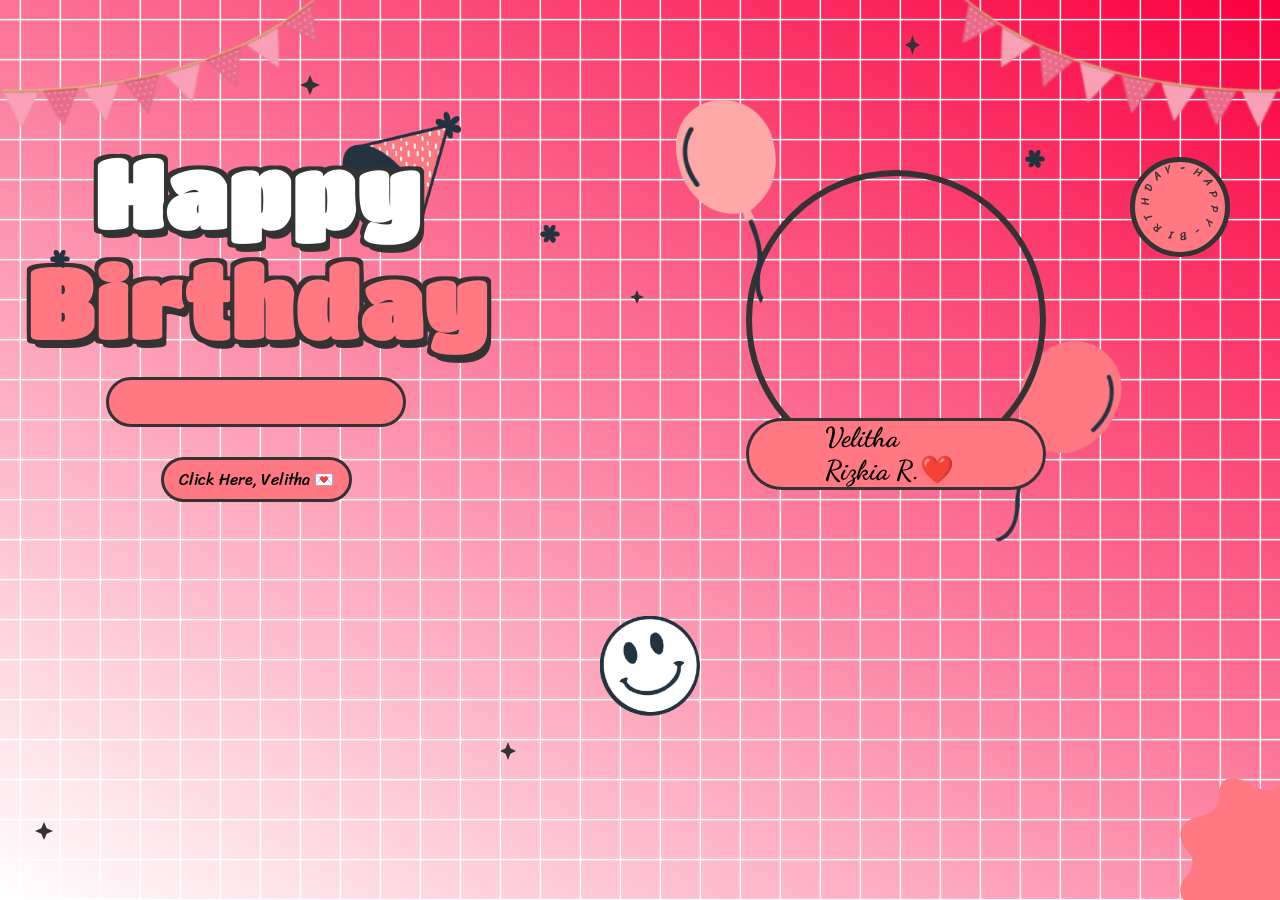
==== index.html @ 7bf9acf9 "Update index.html" ====
<!DOCTYPE html>
<html lang="en">

<head>
    <meta charset="UTF-8">
    <meta name="viewport" content="width=device-width, initial-scale=1.0">
    <meta name="title" content="Happy Birthday Website 2.0 | Aoudumber Bade">
    <meta name="github" content="https://github.com/Aoudumber-Bade">
    <title>Velitha's Birthday</title>
    <link rel="stylesheet" href="Happy Birthday CSS.css">
    <link rel="stylesheet" href="https://cdnjs.cloudflare.com/ajax/libs/font-awesome/6.5.1/css/all.min.css"
        integrity="sha512-DTOQO9RWCH3ppGqcWaEA1BIZOC6xxalwEsw9c2QQeAIftl+Vegovlnee1c9QX4TctnWMn13TZye+giMm8e2LwA=="
        crossorigin="anonymous" referrerpolicy="no-referrer" />
    <link
        href="https://fonts.googleapis.com/css2?family=Dancing+Script:wght@500;700&family=Poppins:wght@400;600&display=swap"
        rel="stylesheet">
    <script src="https://code.jquery.com/jquery-3.7.1.min.js"
        integrity="sha256-/JqT3SQfawRcv/BIHPThkBvs0OEvtFFmqPF/lYI/Cxo=" crossorigin="anonymous"></script>
</head>

<body>
    <audio id="bgMusic" loop>
      <source src="audio/jamrud.mp3" type="audio/mpeg">
    </audio>

    <script>
    window.addEventListener("click", () => {
      document.getElementById("bgMusic").play();
    }, { once: true });
    </script>
    <div id="wrapper">
        <div class="flag__birthday">
            <img src="./images/1.png" alt="" width="350" class="flag__left">
            <img src="./images/1.png" alt="" width="350" class="flag__right">
        </div>
        <div class="content">
            <div class="left">
                <div class="title">
                    <h1 class="happy">
                        <span style="--t: 4s;">H</span>
                        <span style="--t: 4.2s;">a</span>
                        <span style="--t: 4.4s;">p</span>
                        <span style="--t: 4.6s;">p</span>
                        <span style="--t: 4.8s;">y</span>
                    </h1>
                    <h1 class="birthday">
                        <span style="--t: 5s;">B</span>
                        <span style="--t: 5.2s;">i</span>
                        <span style="--t: 5.4s;">r</span>
                        <span style="--t: 5.6s;">t</span>
                        <span style="--t: 5.8s;">h</span>
                        <span style="--t: 6s;">d</span>
                        <span style="--t: 6.2s;">a</span>
                        <span style="--t: 6.4s;">y</span>
                    </h1>
                    <div class="hat">
                        <img src="./images/hat.png" alt="" width="130">
                    </div>
                </div>
                <div class="date__of__birth">
                    <span></span>
                </div>
                <div class="btn">
                    <button id="btn__letter">
                        <div class="mail">
                            Click Here, Velitha 💌
                        </div>
                    </button>

                </div>
            </div>
            <div class="right">
                <div class="box__account">
                    <div class="image">
                        <video autoplay muted loop playsinline>
                            <source src="./videos/birthday-video.mp4" type="video/mp4">
                         </video>
                    </div>
                    <div class="name">
                        <i class="fa-solid fa-heart"></i>
                        <span>Velitha Rizkia R.❤️</span>
                        <i class="fa-solid fa-heart"></i>
                    </div>
                    <div class="balloon_one">
                        <img width="100px" src="./images/balloon1.png" alt="">
                    </div>
                    <div class="balloon_two">
                        <img width="100px" src="./images/balloon2.png" alt="">
                    </div>
                </div>
                <div class="cricle">
                    <div class="text__cricle">
                        <span style="--i: 1;">h</span>
                        <span style="--i: 2;">a</span>
                        <span style="--i: 3;">p</span>
                        <span style="--i: 4;">p</span>
                        <span style="--i: 5;">y</span>
                        <span style="--i: 6;">-</span>
                        <span style="--i: 7;">b</span>
                        <span style="--i: 8;">i</span>
                        <span style="--i: 9;">r</span>
                        <span style="--i: 10;">t</span>
                        <span style="--i: 11;">h</span>
                        <span style="--i: 12;">d</span>
                        <span style="--i: 13;">a</span>
                        <span style="--i: 14;">y</span>
                        <span style="--i: 15;">-</span>
                    </div>
                    <i class="fa-solid fa-heart"></i>
                </div>
            </div>
        </div>
        <div class="decorate_star star1" style="--t: 15s;"></div>
        <div class="decorate_star star2" style="--t: 15.2s;"></div>
        <div class="decorate_star star3" style="--t: 15.4s;"></div>
        <div class="decorate_star star4" style="--t: 15.6s;"></div>
        <div class="decorate_star star5" style="--t: 15.8s;"></div>
        <div class="decorate_flower--one" style="--t: 15s;">
            <img width="20" src="./images/decorate_flower.png" alt="">
        </div>
        <div class="decorate_flower--two" style="--t: 15.3s;">
            <img width="20" src="./images/decorate_flower.png" alt="">
        </div>
        <div class="decorate_flower--three" style="--t: 15.6s;">
            <img width="20" src="./images/decorate_flower.png" alt="">
        </div>
        <div class="decorate_bottom">
            <img src="./images/decorate.png" alt="" width="100">
        </div>
        <div class="smiley__icon">
            <img src="./images/smiley_icon.png" alt="" width="100">
        </div>


        <div class="boxMail">
            <i class="fa-solid fa-xmark"></i>
            <div class="boxMail-container">
                <div class="card1">
                    <div class="userImg">
                        <div class="userImg">
                            <video autoplay muted loop playsinline>
                                <source src="./videos/birthday-video.mp4" type="video/mp4">
                            </video>
                        </div>
                    </div>
                    <h4 class="username">To: Velitha💖<span class="underline"></span></h4>

                    <h3>Happy Birthday</h3>
                    <div class="imageCute">
                        <img src="cute1.png" alt="">
                    </div>
                </div>
                <div class="card2">
                    <div class="card2-content">
                        <h3>To Velitha My Love <3</h3>
                        <h2>Happy 19th Birthday, Velitha Rizkia Ramadhani!🎉🎂 Aku senang sekali berkenalan dan menjadi sangat dekat dengan kamu,
                            karena di mataku dan orang lain, kamu lebih dari cukup untuk menjadi contoh manusia yang sabar, kuat, berpengetahuan, 
                            dan tidak pernahmenyerah dalam menerobos rintangan-rintangan hidup.💪 Aku harap untuk tahun ini dan ke depannya, 
                            kamu terus berkembang menjadi orang yang selalu positif dan bersemangat dalam menjalani keseharian. Aku harap juga kamu
                            selalu ingat bahwa kamu tidak sendirian dalam melawan dunia, masih ada aku dan orang-orang terdekatmu yang bisa
                            kamu percaya, untuk kamu sedikit membagi bebanmu, untuk bisa menghibur dirimu.🥰 Tidak kalah penting, semoga selalu 
                            menjadi cantik, imut, menggemaskan, lucu, dan memberikan pengaruh positif kepada sekitaranmu yaaa!💞 Aku sayang kamu selalu, and 
                            Happy Birthday, Velitha~~ 💓💓
                        </h2>

                        <div class="imageCute2">
                            <img src="cute2.png" alt="">
                        </div>
                    </div>
                </div>
            </div>
        </div>
    </div>

</body>
<script>
    let datetxt = "28 September";
    let datatxtletter = "Velitha, my love. You are a very special girl. I'm always grateful for you coming into my life. Today, I wish you all the best, lots of health, and lots of joy. I always hope we will celebrate many more birthdays like this together. Happy birthday to you.💕";
    let titleLetter = "To: Velitha💖";
    let charArrDate = datetxt.split('');
    let charArrDateLetter = datatxtletter.split('');
    let charArrTitle = titleLetter.split('');
    let currentIndex = 0;
    let currentIndexLetter = 0;
    let currentIndexTitle = 0;
    let date__of__birth = document.querySelector(".date__of__birth span");
    let text__letter = document.querySelector(".text__letter p");
    setTimeout(function () {
        timeDatetxt = setInterval(function () {
            if (currentIndex < charArrDate.length) {
                date__of__birth.textContent += charArrDate[currentIndex];
                currentIndex++;
            }
            else {
                let i = document.createElement("i");
                i.className = "fa-solid fa-star"
                document.querySelector(".date__of__birth").prepend(i)
                document.querySelector(".date__of__birth").appendChild(i.cloneNode(true))
                clearInterval(timeDatetxt)
            }
        }, 100)
    }, 12000)

    var intervalContent;
    var intervalTitle;
    $("#btn__letter").on("click", function () {
        $(".box__letter").slideDown()
        setTimeout(function () {
            $(".letter__border").slideDown();
        }, 1000)
        setTimeout(function () {
            intervalTitle = setInterval(function () {
                if (currentIndexTitle < charArrTitle.length) {
                    document.querySelector(".title__letter").textContent += charArrTitle[currentIndexTitle];
                    let i = document.createElement("i");
                    i.className = "fa-solid fa-heart"
                    document.querySelector(".title__letter").appendChild(i)
                    currentIndexTitle++;
                }
                else {
                    clearInterval(intervalTitle)
                }
            }, 100)
        }, 2000)
        setTimeout(function () {
            document.querySelector("#heart__letter").classList.add("animationOp");
            document.querySelector(".love__img").classList.add("animationOp");
            document.querySelector("#mewmew").classList.add("animationOp");
        }, 2800)
        setTimeout(function () {
            document.querySelectorAll(".heart").forEach((item) => {
                item.classList.add("animation")
            })
        }, 3500)
        setTimeout(function () {
            intervalContent = setInterval(function () {
                if (currentIndexLetter < charArrDateLetter.length) {
                    text__letter.textContent += charArrDateLetter[currentIndexLetter];
                    currentIndexLetter++;
                }
                else {
                    clearInterval(intervalContent)
                }
            }, 50)
        }, 6000)
    })
    $(".close").on("click", function () {
        clearInterval(intervalContent)
        document.querySelector(".title__letter").textContent = "";
        text__letter.textContent = "";
        currentIndexLetter = 0
        currentIndexTitle = 0
        document.querySelector("#heart__letter").classList.remove("animationOp");
        document.querySelector(".love__img").classList.remove("animationOp");
        document.querySelector("#mewmew").classList.remove("animationOp");
        document.querySelectorAll(".heart").forEach((item) => {
            item.classList.remove("animation")
        })
        $(".box__letter").slideUp();
        $(".letter__border").slideUp();
    })



    let mailBox = document.querySelector('.mail')
    let boxmail = document.querySelector('.boxMail')
    var close = document.querySelector('.fa-xmark')
    mailBox.onclick = function () {
        mailBox.classList.toggle('active')
        boxmail.classList.add('active')
    }

    close.addEventListener('click', function () {
        boxmail.classList.remove('active')
    })
</script>

</html>
---- Happy Birthday CSS.css ----
@import url('https://fonts.googleapis.com/css2?family=Coiny&family=Titan+One&display=swap');
@import url('https://fonts.googleapis.com/css2?family=Nerko+One&family=Sriracha&display=swap');
@import url('https://fonts.googleapis.com/css2?family=Dancing+Script:wght@700&display=swap');
*{
    padding: 0;
    margin: 0;
    box-sizing: border-box;
}
:root{
    --color-pink: #fa003f;
    --color-white: #fff;
    --color-black: #333;
    --color-text-pink: #FF7882;
    --color-heart: #FF7882;
    --color-bg-letter: #fff8e4;
    --color-border: #DACCBF;
}
html{
    height: 100%;
}
body {
    position: relative;
    font-size: 16px;
    margin: 0;
    padding: 0;
    height: 100%;
    background-image:linear-gradient(30deg, var(--color-white), var(--color-pink));
}
#wrapper{
    position: relative;
    background-color: transparent;
    background-image: linear-gradient(0deg, transparent 24%, rgba(255, 255, 255, 1) 25%, rgba(255, 255, 255, 1) 26%, transparent 27%, transparent 74%, rgba(255, 255, 255, 1) 75%, rgba(255, 255, 255, 1) 76%, transparent 77%, transparent), linear-gradient(90deg, transparent 24%, rgba(255, 255, 255, 1) 25%, rgba(255, 255, 255,1) 26%, transparent 27%, transparent 74%, rgba(255, 255, 255, 1) 75%, rgba(255, 255, 255, 1) 76%, transparent 77%, transparent);
    height:100%;
    background-size:80px 80px;
    overflow: hidden;
    z-index: 1;
}
.flag__birthday{
    display: flex;
    justify-content: space-between;
    transform: translateY(-200px);
    animation: translateYFlag 1.5s 2s forwards;
}
@keyframes translateYFlag{
    to{
        transform: translateY(-10px);
    }
}
.flag__birthday .flag__left{
    transform: rotate(-10deg) translate(-20px,30px);
}
.flag__birthday .flag__right{
    transform: rotate(10deg) translate(20px,30px) scaleX(-1);
}
.content{
    width: 100%;
    position: relative;
    display: flex;
    padding-top: 3rem;
}
.content .left, .content .right{
    position: relative;
    display: flex;
    flex-direction: column;
    justify-content: center;
    align-items: center;
}
.content .left{
    width: 40%;
}
.content .right{
    width: 60%;
}
.left .btn{
    transform: scale(0);
    animation: scaleCricle 2s 16s forwards ease-in-out;
}
#btn__letter{
    position: relative;
    margin-top: 30px;
    background-color: var(--color-text-pink);
    outline: none;
    padding: 5px 15px;
    font-size: 1rem;
    border-radius: 50px;
    border: 3px solid var(--color-black);
    font-family: "Sriracha", cursive;
    display: flex;
    align-items: center;
    justify-content: center;
    cursor: pointer;
    z-index: 2;
    transform: scale(1);
    transition: all .5s ease-in-out;
}
#btn__letter:active{
    transform: scale(0.7);
}
#btn__letter i{
    margin-left: 5px;
}
#btn__letter:hover{
    border-color: var(--color-heart);
    background-color: var(--color-heart);
    color: #fff;
    box-shadow: rgba(0, 0, 0, 0.24) 0px 3px 8px;
}

#btn__letter:hover i{
    animation: rotateHeart 1s infinite linear;
}
@keyframes rotateHeart{
    0%,50%, 100%{
        transform: rotate(0deg);
    }
    25%{
        transform: rotate(12deg);
    }
    75%{
        transform: rotate(-12deg);
    }
}
.title{
    position: relative;
    width: 100%;
    display: flex;
    justify-content: center;
    font-family: "Titan One", sans-serif;
    font-size: 3rem;
    flex-direction: column;
    perspective: 1000px;
}
.title .happy, .title .birthday{
    position: relative;
    text-shadow: 4px 4px var(--color-black), 
                -4px 4px var(--color-black), 
                4px -4px var(--color-black), 
                -4px -4px var(--color-black), 
                4px 8px 0 var(--color-black);
    font-weight: bold;
    display: flex;
    justify-content: center;
}
.title .happy{
    color: var(--color-white);
}
.title .happy span, .title .birthday span{
    transform: translateY(50px);
    opacity: 0;
    visibility: hidden;
    animation: txtTranslateY .5s var(--t) forwards;
}
@keyframes txtTranslateY{
    100%{
        transform: translateY(0);
        opacity: 1;
        visibility: visible;
    }
}
.title .birthday{
    color: var(--color-text-pink);
}

.title .hat{
    position: absolute;
    right: 45px;
    top: -350px;
    transform: rotate(-40deg);
    z-index: -1;
    animation: topHat 4s 7s forwards ease;
}
@keyframes topHat{
    20%, 30%{
        top: -30px;
        transform-origin: left;
        transform: rotate(-40deg);
    }
    35%, 100%{
        top: -30px;
        transform: rotate(0deg);
    }
}
.date__of__birth, .name{
    display: flex;
    justify-content:space-around;
    align-items: center;
    background-color: var(--color-text-pink);
    border-radius: 50px;
    margin-top: 20px;
    font-family: "Sriracha", cursive;
    
}
.date__of__birth{
    border: 3px solid var(--color-black);
    position: relative;
    transform: translateY(-100px);
    z-index: -1;
    opacity: 0;
    visibility: hidden;
    width: 0px;
    animation: dateOfBirth 5s 9s forwards;
}
@keyframes dateOfBirth{
    20%,40%{
        width: 0px;
        height: 0;
        transform: translateY(0px);
        opacity: 1;
        visibility: visible;
    }
    45%{
        transform: translateY(0px);
        opacity: 1;
        visibility: visible;
        width: 300px;
        height: 0px;
    }
    50%,100%{
        transform: translateY(0px);
        opacity: 1;
        visibility: visible;
        width: 300px;
        height: 50px;
    }
}
.name{
    position: absolute;
    padding: 0px 20px;
    bottom: -20px;
    border: 3px solid var(--color-black);
    font-family: 'Dancing Script', cursive;
}
.date__of__birth span, .name span{
    font-weight: bold;
    margin: 0px 40px;
}
.date__of__birth span{
    font-size: 1.2rem;
}
.name span{
    font-size: 1.7rem;
}
.right .box__account{
    position: relative;
    transform: translateY(700px);
    animation: topBoxImage 8s 7s forwards ease-in;
}
@keyframes topBoxImage{
    to{
        transform: translateY(0);
    }
}
.content .right .image {
    position: relative;
    width: 300px;
    height: 300px;
    border-radius: 50%;
    overflow: hidden;
    display: flex;
    align-items: center;
    border: 6px solid var(--color-black);
}
.content .right .image video {
    width: 60%;
    object-fit: cover;

}
.cricle{
    position: absolute;
    top: 20px;
    right: 50px;
    display: flex;
    justify-content: center;
    align-items: center;
    transform: scale(0);
    animation: scaleCricle 3s 15s forwards ease-in-out;
}
@keyframes scaleCricle {
    0%{
        transform: scale(0);
    }
    10%{
        transform: scale(1.3);
    }
    20%{
        transform: scale(0.7);
    }
    30%,100%{
        transform: scale(1);
    }

}
.text__cricle{
    width: 100px;
    height: 100px;
    background-color: var(--color-text-pink);
    border-radius: 50%;
    border: 5px solid var(--color-black);
    display: flex;
    justify-content: center;
    align-items: center;
    animation: rotateCricle 5s linear infinite;
}
@keyframes rotateCricle{
    to{
        transform: rotate(360deg);
    }
}
.text__cricle span{
    top: 0%;
    left: 50%;
    position: absolute;
    color: var(--color-black);
    transform: rotate(calc(var(--i) * 24deg));
    transform-origin: 0 45px;
    font-family: "Sriracha", cursive;
    text-transform: uppercase;
    font-size: 0.7rem;
}
.fa-heart{
    color: var(--color-heart);
    filter: drop-shadow(0 0 3px var(--color-heart));
    animation: scaleHeart 1s infinite linear;
}
.cricle .fa-heart{
    position: absolute;
    transform: scale(0.85);
}
@keyframes scaleHeart{
    50%{
        transform: scale(1.2);
    }
}
.right .balloon_one{
    position: absolute;
    top: -70px;
    left: -70px;
    animation: balloon1 2s infinite linear;
}
@keyframes balloon1{
    0%, 50%,100%{
        transform-origin: bottom right;
        transform: rotate(0deg);
    }
    25%{
        transform-origin: bottom right;
        transform: rotate(3deg);
    }
    75%{
        transform-origin: bottom right;
        transform: rotate(-3deg);
    }
}
.right .balloon_two{
    position: absolute;
    top: 170px;
    right: -65px;
    z-index: -1;
    transform: rotate(10deg);
    animation: balloon2 2s infinite linear;
}
@keyframes balloon2 {
    0%,50%,100%{
        transform-origin: bottom left;
        transform: rotate(10deg);
    }
    25%{
        transform-origin: bottom left;
        transform: rotate(7deg);
    }
    75%{
        transform-origin: bottom left;
        transform: rotate(13deg);
    }
}

.decorate_star{
    position: absolute;
    transform: scale(0);
    background-color: var(--color-black);
    clip-path: polygon(0 50%, 35% 35%, 50% 0, 65% 35%, 100% 50%, 65% 65%, 50% 100%, 35% 65%);
    animation: scaleCricle 3s var(--t) forwards, 
            scaleStar 2s 16s infinite ease-in-out;
}
.decorate_star.star1{
    width: 20px;
    height: 20px;
    top: 75px;
    left: 300px;
}
.decorate_star.star2{
    width: 15px;
    height: 20px;
    top: 35px;
    right: 360px;
}
.decorate_star.star3{
    width: 14px;
    height: 14px;
    top: 290px;
    left: 630px;
}
.decorate_star.star4{
    width: 18px;
    height: 18px;
    bottom: 60px;
    left: 35px;
}
.decorate_star.star5{
    width: 16px;
    height: 18px;
    bottom: 140px;
    left: 500px;
}
@keyframes scaleStar {
    25%{
        transform: scale(0.8);
    }
    50%{
        transform: scale(1.1);
    }
}
.decorate_bottom{
    position: absolute;
    right: 0;
    bottom: -10px;
}
.decorate_flower--one{
    position: absolute;
    top: 250px;
    left: 50px;
    transform: scale(0);
    animation: scaleCricle 3s var(--t) forwards ease-in-out;
}
.decorate_flower--two{
    position: absolute;
    top: 225px;
    left: 540px;
    transform: scale(0);
    animation: scaleCricle 3s var(--t) forwards ease-in-out;
}
.decorate_flower--three{
    position: absolute;
    top: 150px;
    right: 235px;
    transform: scale(0);
    animation: scaleCricle 3s var(--t) forwards ease-in-out;
}
.smiley__icon{
    position: absolute;
    bottom: 180px;
    left: 600px;
    transform: scale(0);
    animation: scaleCricle 3s 15s forwards ease-in-out;
}


.box__letter{
    position: fixed;
    top: 0;
    left: 0;
    background-color: rgba(0,0,0,.5);
    width: 100%;
    height: 100%;
    z-index: 10;
    display: none;
}
.box__letter .letter__border{
    position: absolute;
    width: 55vw;
    height: 450px;
    background-color: var(--color-white);
    border-radius: 27px;
    padding: 17px;
    box-shadow: rgba(0, 0, 0, 0.24) 0px 3px 8px;
    top: 50%;
    left: 50%;
    transform: translate(-50%,-50%);
    display: none;
}
.letter__border .close{
    position: absolute;
    right: -10px;
    top: -10px;
    width: 30px;
    height: 30px;
    background-color: var(--color-white);
    border-radius: 50%;
    display: flex;
    justify-content: center;
    align-items: center;
    box-shadow: rgba(99, 99, 99, 0.2) 0px 2px 8px 0px;
    cursor: pointer;
}
.letter__border .letter{
    width: 100%;
    height: 100%;
    background-color: var(--color-bg-letter);
    border-radius: 10px;
    padding-top: 15px;
}
.letter__border .letter .title__letter{
    text-align: center;
    font-family: 'Dancing Script', cursive;
    font-weight: bold;
    font-size: 2.4rem;
}
.title__letter .fa-solid{
    margin-left: 5px;
    font-size: 1.3rem;
}
.letter__border .letter .content__letter{
    position: relative;
    width: 100%;
    height: 100%;
    display: flex;
    padding-top: 1.5rem;
    padding-bottom: 70px;
}
.letter__border .letter .content__letter .left{
    position: relative;
    width: 50%;
    height: 100%;
    padding: 1.7rem;
    border-right: 3px solid var(--color-border);
}
.content__letter .left #heart__letter{
    opacity: 0;
    width: 100%;
}
#heart__letter.animationOp{
    animation: opacityHeart 1s 1s forwards;
}
@keyframes opacityHeart{
    to{
        opacity: 1;
    }
}
.content__letter .left .heart{
    position: absolute;
    opacity: 0;
}
.content__letter .left .heart.animation{
    animation: scaleHeartLetter 1s var(--t) infinite ease-in-out;
}
@keyframes scaleHeartLetter{
    0%{
        opacity: 1;
        transform: scale(0);
    }
    10%{
        opacity: 1;
        transform: scale(1.3);
    }
    20%{
        opacity: 1;
        transform: scale(0.7);
    }
    30%,100%{
        opacity: 1;
        transform: scale(1);
    }
    
}
.content__letter .left .heart_1{
    top: 90px;
    left: 30px;
}
.content__letter .left .heart_2{
    top: 20px;
    right: 70px;
}
.content__letter .left .heart_3{
    bottom: 50px;
    left: 145px;
}
.content__letter .left .heart_4{
    top: 140px;
    right: 35px;
}
.content__letter .right{
    position: relative;
    width: 50%;
}
.content__letter .right .love__img{
    opacity: 0;
    position: absolute;
    right: 20px;
    top: -100px;
}
.love__img.animationOp{
    animation: opacityHeart 1s 1s forwards;
}
.content__letter .right .text__letter{
    margin-top: 60px;
    padding: 20px 15px 10px 15px;
    font-family: 'Dancing Script', cursive;
    font-size: 1.3rem;
}
.content__letter .right #mewmew{
    position: absolute;
    bottom: 0;
    right: 0;
    opacity: 0;
}
#mewmew.animationOp{
    animation: opacityHeart 1s 1s forwards;
}


#copy {
    position: fixed;
    bottom: 12px;
    left: 50%;
    transform: translateX(-50%);
    font-size: 1rem;
}

#copy a {
    text-decoration: none;
    color: #191919d7;
}

#copy p {
    color: #4275ff;
    text-align: center;
    font-weight: 700;
    cursor: pointer;
}



@media screen and (max-width: 658px)   {

    .flag__birthday .flag__left {
        transform: rotate(-10deg) translate(-119px,3px);
    }

    .flag__birthday .flag__right {
        transform: rotate(10deg) translate(-106px,39px) scaleX(-1);
    }

    .content {
        width: 100%;
        position: relative;
        display: flex;
        flex-direction: column;
        justify-content: center;
        gap: 25px;
        align-items: center;
        padding-top: 2rem;
    }

    .title {
        position: relative;
        width: 100%;
        display: flex;
        justify-content: center;
        font-family: "Titan One", sans-serif;
        font-size: 1.5rem;
        letter-spacing: 8px;
        flex-direction: column;
        perspective: 1000px;
    }

    #btn__letter {
        position: relative;
        margin-top: 17px;
        width: 209px;
        background-color: var(--color-text-pink);
        outline: none;
        padding: 6px 4px;
        font-size: 1rem;
        border-radius: 50px;
        border: 3px solid var(--color-black);
        font-family: "Sriracha", cursive;
        display: flex;
        align-items: center;
        justify-content: center;
        cursor: pointer;
        z-index: 2;
        /* transform: scale(1); */
        transition: all .5s ease-in-out;
    }

    .cricle {
        position: absolute;
        top: 10px;
        right: -54px;
        display: flex;
        justify-content: center;
        align-items: center;
        transform: scale(0);
        animation: scaleCricle 3s 15s forwards ease-in-out;
    }

    .title .hat {
        position: absolute;
        right: -98px;
        top: -51px !important;
        transform: rotate(-40deg);
        z-index: -1;
        animation: topHat 4s 7s forwards ease;
    }

    .box__letter .letter__border {
        position: absolute;
        width: 90vw;
        height: 315px;
        background-color: var(--color-white);
        border-radius: 27px;
        padding: 17px;
        box-shadow: rgba(0, 0, 0, 0.24) 0px 3px 8px;
        top: 50%;
        left: 50%;
        transform: translate(-50%,-50%);
        display: none;
    }

    .letter__border .letter {
        width: 100%;
        height: 100%;
        background-color: var(--color-bg-letter);
        border-radius: 10px;
        padding-top: 15px;
    }

    .letter__border .letter .title__letter {
        text-align: center;
        font-family: 'Dancing Script', cursive;
        font-weight: bold;
        font-size: 1.4rem;
    }

    .letter__border .letter .content__letter {
        position: relative;
        width: 100%;
        height: 100%;
        display: flex;
        padding-top: .7rem;
        padding-bottom: 70px;
    }

    .content__letter .right .text__letter {
        margin-top: -14px;
        padding: 20px 15px 10px 15px;
        font-family: 'Dancing Script', cursive;
        font-size: .8rem;
    }

    .content__letter .right .love__img {
        opacity: 0;
        position: absolute;
        right: 126px;
        top: 167px;
    }

    .love__img img {
 
            width: 84px;

    }

    .content .right .image video {
        position: relative;
        width: 200px;
        height: 200px;
        border-radius: 50%;
        overflow: hidden;
        display: flex;
        align-items: center;
        border: 6px solid var(--color-black);
    }

    .name {
        position: absolute;
        padding: 0px 3px;
        bottom: -6px;
        border: 3px solid var(--color-black);
    }

    .name span {
        font-size: 1rem;
    }

    .right .balloon_one {
        position: absolute;
        top: 10px;
        left: -77px;
        animation: balloon1 2s infinite linear;
    }

    .right .balloon_one img{
        width: 76px !important;
    }


}







.boxMail{
    position: fixed;
    background: rgb(0, 0, 0, 0.8);
    width: 100%;
    height: 100%;
    opacity: 0;
    top: 0;
    display: flex;
    justify-content: center;
    align-items: center;
    transform: scale(0.3);
    visibility: hidden;
    transition: all 0.5s;
    z-index: 100000000;
}
.boxMail.active{
    opacity: 1;
    visibility: visible;
    transform: scale(1);
}
.boxMail .boxMail-container{
    position: absolute;
    width: 750px;
    height: 500px;
    display: flex;
    margin: 0;
    transform: scale(0.9);
    -webkit-perspective: 2000px;
    perspective: 2000px;
    transition: all 0.5s;
}
.boxMail .boxMail-container:hover{
    transform: rotate(-5deg);
    filter: drop-shadow(0 0 10px #FF7882);
}
.boxMail .boxMail-container:hover .card1{
    transform: translate(-187px, -250px) rotateY(-140deg);
}
.boxMail .boxMail-container .card1,
.boxMail .boxMail-container .card2{
    position: absolute;
    width: 100%;
    height: 100%;
    top: 50%;
    left: 50%;
    transform: translate(-50%, -50%);
    border: 1px solid black;
}
.boxMail .boxMail-container .card1 {
    position: absolute;
    width: 50%;
    height: 100%;
    background: linear-gradient(to right, #FF7882, #FF7882 63%);
    color: white;
    display: flex;
    justify-content: center;
    align-items: center;
    flex-direction: column;
}
.boxMail-container .card1{
    z-index: 1;
    -webkit-transform-style: preserve-3d;
    transform-style: preserve-3d;
    transform-origin: left;
    transition: all 1s ease-in-out;
}
.boxMail .boxMail-container .card1 .userImg{
    position: relative;
    width: 80px;
    height: 80px;
    background-color: white;
    border-radius: 50%;
    overflow: hidden;
    border: 2px solid white;
    cursor: pointer;
    margin-bottom: 20px;
}
.boxMail .boxMail-container .card1 .userImg img{
    position: absolute;
    object-fit: cover;
    width: calc(100%);
    height: calc(100%);
}
.boxMail .boxMail-container .card1 h3{
    font-family: 'Dancing Script', cursive;
    font-size: 40px;
    text-transform: uppercase;
    width: 80%;
    text-align: center;
    line-height: 1.5;
    letter-spacing: 5px;
    transform: rotate(-5deg);
    text-shadow: 0 0 5px white,
                0 0 10px white;
}
.boxMail .boxMail-container .card2{
    position: relative;
    width: 50%;
    height: 100%;
    background: linear-gradient(to right, #e0e0e0, #ffffff 30%);
    -webkit-transform-style: preserve-3d;
    transform-style: preserve-3d;
    transform-origin: left;
    transition: all 1s;
}
.boxMail .boxMail-container .card2 .card2-content {
    width: 100%;
    height: 100%;
    position: relative;
    background-color: #FF7882;
    transition: all 1s;
    overflow: hidden;
    font-family: "Inter", serif;
    color: #fff;
}
.boxMail .boxMail-container:hover .card2-content{
    transform: translate(20px, 20px);
    box-shadow: -1px -1px 5px rgb(0, 0, 0, 0.4);
}
.boxMail .boxMail-container .card2 h3{
    font-family: 'Dancing Script', cursive;
    padding: 20px 0px 10px 60px;
    opacity: 0;
    visibility: hidden;
    font-size: 25px;
    text-shadow: 0 0 8px #FF7882;
}
.boxMail .boxMail-container .card2:hover h3{
    animation: texth3 3s forwards;
    animation-delay: 2s;
    transition: 1s;
}
@keyframes texth3{
    0%{
        opacity: 1;
        visibility: visible;
        padding: 20px 0px 10px 60px;
    }
    100%{
        opacity: 1;
        visibility: visible;
        padding: 20px 0px 10px 152px; 
    }
}
.boxMail .boxMail-container .card2 h2{
    font-family: 'Dancing Script', cursive;
    padding: 0px 20px;
    text-indent: 20px;
    font-size: 22px;
    opacity: 0;
}
.boxMail .boxMail-container .card2:hover h2{
    animation: texth2 2s forwards;
    animation-delay: 4s;
    transition: 1s;
}
@keyframes texth2{
    0%{
        opacity: 0;
    }
    100%{
        opacity: 1;
    }
}
.boxMail .boxMail-container .card2 .card2-content .imageCute2{
    position: absolute;
    top: 5px;
    left: 20px;
    opacity: 0;
    transition: 1s;
}
.boxMail .boxMail-container .card2 .card2-content:hover .imageCute2{
    animation: cute3 1s linear infinite,
                cute4 3s 2s forwards;
    animation-delay: 2s;
    transition: 1s;
}
@keyframes cute3{
    0%{
        opacity: 1;
        transform: rotate(0deg);
    }
    25%{
        opacity: 1;
        transform: rotate(5deg);
    }
    50%{
        opacity: 1;
        transform: rotate(0deg);
    }
    75%{
        opacity: 1;
        transform: rotate(-5deg);
    }
    100%{
        opacity: 1;
        transform: rotate(0deg);
    }
}
@keyframes cute4{
    0%{
        left: 20px;
    }
    100%{
        left: 100px;
    }
}
.boxMail .boxMail-container .card2 .card2-content .imageCute2 img{
    width: 40px;
}
.boxMail .fa-xmark{
    position: fixed;
    top: 0;
    right: 0;
    font-size: 30px;
    padding: 10px 25px;
    cursor: pointer;
    color: white;
    z-index: 10000000000000000;
}
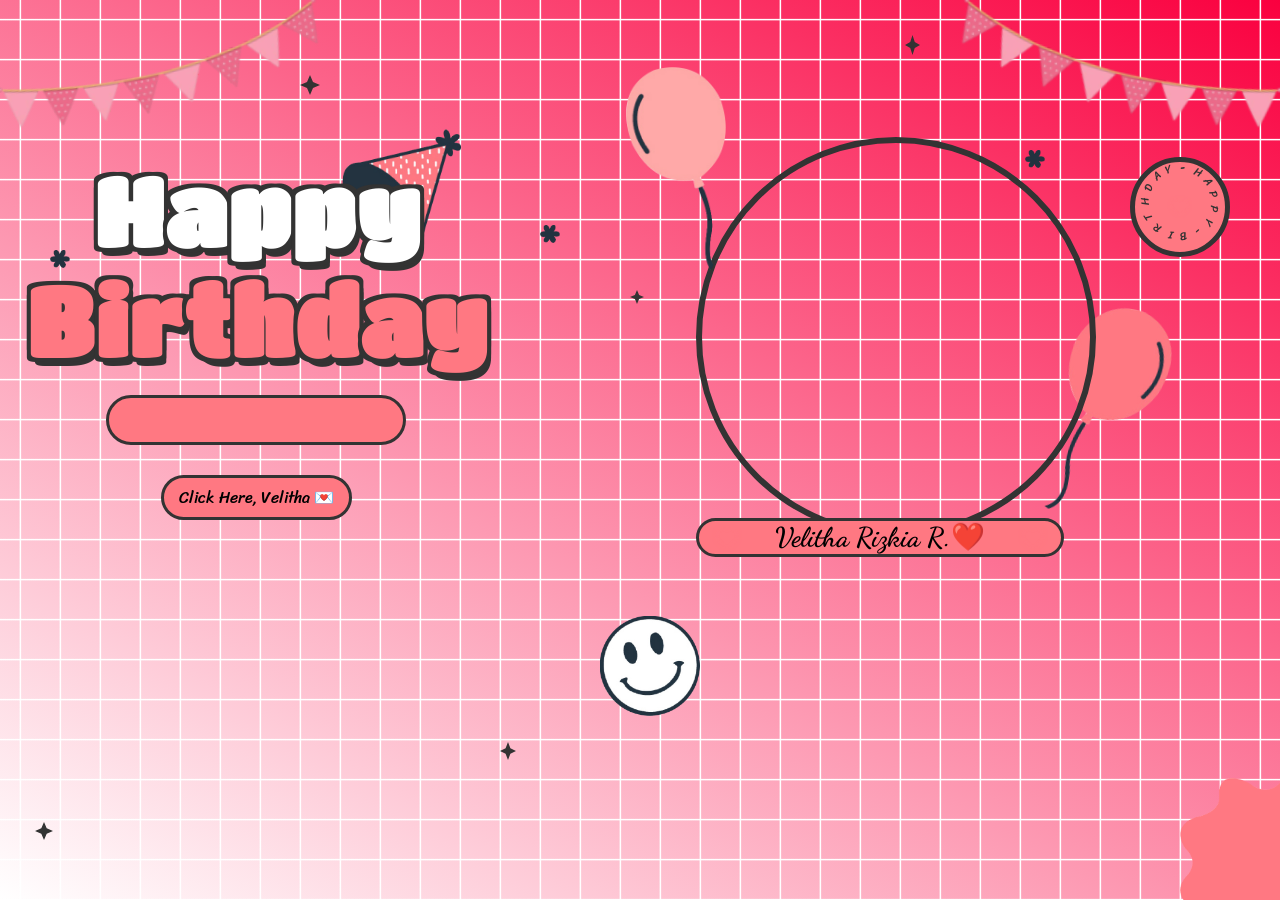
==== commit d17d1d0a: "Update index.html" ====
--- a/index.html
+++ b/index.html
@@ -73,7 +73,7 @@
                 <div class="box__account">
                     <div class="image">
                         <video autoplay muted loop playsinline>
-                            <source src="./videos/birthday-video.mp4" type="video/mp4">
+                            <source src="./audio/birthday-video.mp4" type="video/mp4">
                          </video>
                     </div>
                     <div class="name">
@@ -138,9 +138,7 @@
                 <div class="card1">
                     <div class="userImg">
                         <div class="userImg">
-                            <video autoplay muted loop playsinline>
-                                <source src="./videos/birthday-video.mp4" type="video/mp4">
-                            </video>
+                            <img src="images/unnamed.jpg" alt="">
                         </div>
                     </div>
                     <h4 class="username">To: Velitha💖<span class="underline"></span></h4>
--- a/Happy Birthday CSS.css
+++ b/Happy Birthday CSS.css
@@ -188,7 +188,7 @@
     border-radius: 50px;
     margin-top: 20px;
     font-family: "Sriracha", cursive;
-    
+    white-space: nowrap;
 }
 .date__of__birth{
     border: 3px solid var(--color-black);
@@ -229,6 +229,7 @@
     bottom: -20px;
     border: 3px solid var(--color-black);
     font-family: 'Dancing Script', cursive;
+    white-space: nowrap;
 }
 .date__of__birth span, .name span{
     font-weight: bold;
@@ -252,8 +253,8 @@
 }
 .content .right .image {
     position: relative;
-    width: 300px;
-    height: 300px;
+    width: 400px;
+    height: 400px;
     border-radius: 50%;
     overflow: hidden;
     display: flex;
@@ -261,7 +262,7 @@
     border: 6px solid var(--color-black);
 }
 .content .right .image video {
-    width: 60%;
+    width: 100%;
     object-fit: cover;
 
 }
@@ -777,6 +778,7 @@
         padding: 0px 3px;
         bottom: -6px;
         border: 3px solid var(--color-black);
+        white-space: nowrap;
     }
 
     .name span {
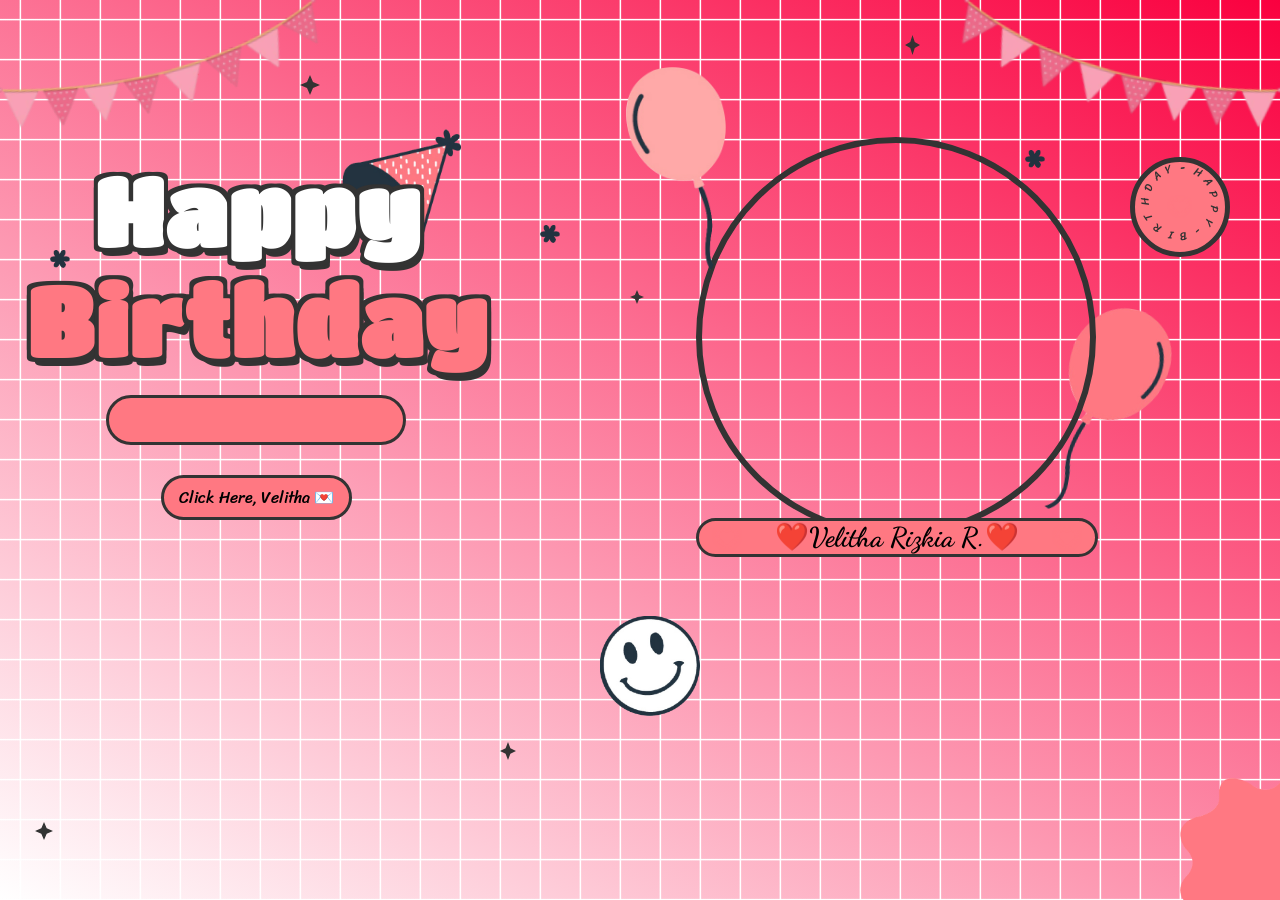
==== commit 0934159f: "Update index.html" ====
--- a/index.html
+++ b/index.html
@@ -78,7 +78,7 @@
                     </div>
                     <div class="name">
                         <i class="fa-solid fa-heart"></i>
-                        <span>Velitha Rizkia R.❤️</span>
+                        <span>❤️Velitha Rizkia R.❤️</span>
                         <i class="fa-solid fa-heart"></i>
                     </div>
                     <div class="balloon_one">
@@ -151,13 +151,9 @@
                 <div class="card2">
                     <div class="card2-content">
                         <h3>To Velitha My Love <3</h3>
-                        <h2>Happy 19th Birthday, Velitha Rizkia Ramadhani!🎉🎂 Aku senang sekali berkenalan dan menjadi sangat dekat dengan kamu,
-                            karena di mataku dan orang lain, kamu lebih dari cukup untuk menjadi contoh manusia yang sabar, kuat, berpengetahuan, 
-                            dan tidak pernahmenyerah dalam menerobos rintangan-rintangan hidup.💪 Aku harap untuk tahun ini dan ke depannya, 
-                            kamu terus berkembang menjadi orang yang selalu positif dan bersemangat dalam menjalani keseharian. Aku harap juga kamu
-                            selalu ingat bahwa kamu tidak sendirian dalam melawan dunia, masih ada aku dan orang-orang terdekatmu yang bisa
-                            kamu percaya, untuk kamu sedikit membagi bebanmu, untuk bisa menghibur dirimu.🥰 Tidak kalah penting, semoga selalu 
-                            menjadi cantik, imut, menggemaskan, lucu, dan memberikan pengaruh positif kepada sekitaranmu yaaa!💞 Aku sayang kamu selalu, and 
+                        <h2>Happy 19th Birthday, Velitha Rizkia Ramadhani!🎉🎂 Kamu lebih dari cukup untuk menjadi contoh manusia yang sabar, kuat, berpengetahuan, 
+                            dan tidak pernah menyerah dalam menerobos rintangan hidup.💪 Aku harap untuk ke depannya, 
+                            kamu terus berkembang menjadi orang yang selalu positif dan bersemangat dalam menjalani keseharian, selalu ingat bahwa kamu tidak sendirian dalam melawan dunia🥰, tetap menjadi cantik, imut, menggemaskan, lucu, dan memberikan pengaruh positif kepada sekitaranmu yaaa!💞 Aku sayang kamu selalu, and 
                             Happy Birthday, Velitha~~ 💓💓
                         </h2>
 
